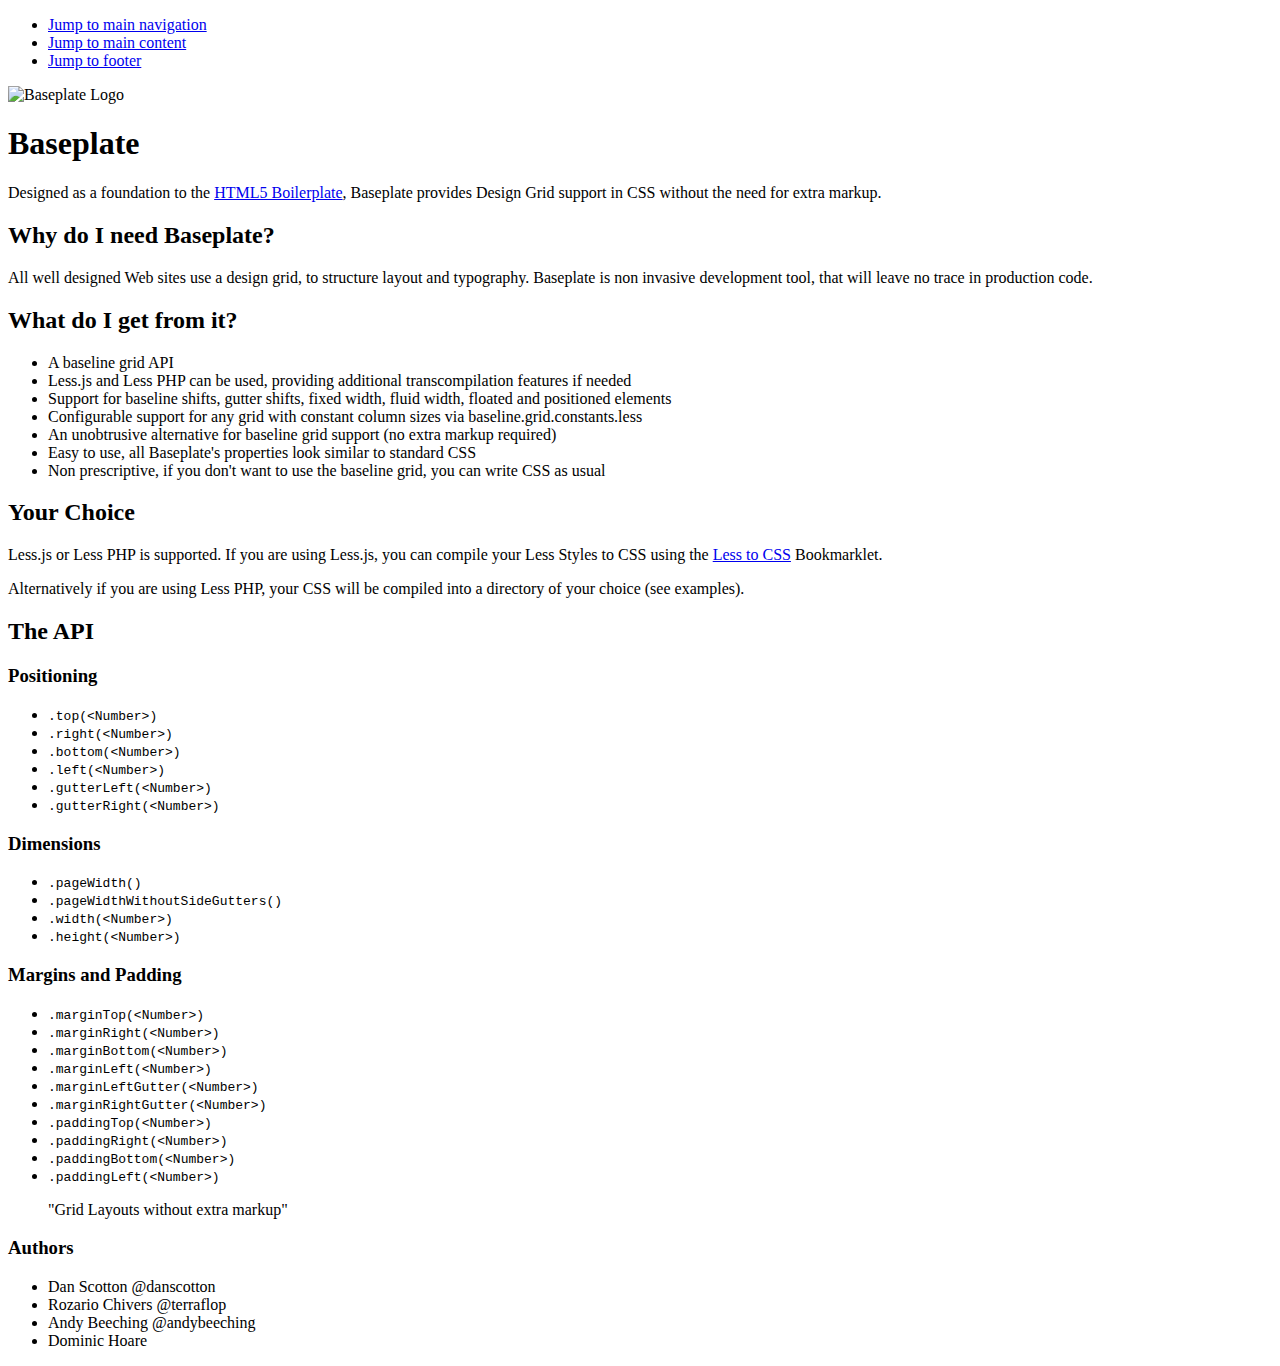
==== index.html @ 104b901a "typo corrections" ====
<!doctype html> 
<!--[if IEMobile]> <html class="no-js ie-mobile" lang="en"> <![endif]--> 
<!--[if (lt IE 7)&!(IEMobile) ]> <html class="no-js ie6" lang="en"> <![endif]--> 
<!--[if (IE 7)&!(IEMobile) ]> <html class="no-js ie7" lang="en"> <![endif]--> 
<!--[if (IE 8)&!(IEMobile) ]> <html class="no-js ie8" lang="en"> <![endif]--> 
<!--[if (gte IE 9)|!(IE)]><!--> <html class="no-js" lang="en"> <!--<![endif]--> 
<head> 
	<title>Baseplate</title> 
	
	<meta charset="utf-8" /> 
    <meta http-equiv="X-UA-Compatible" content="IE=edge,chrome=1" />  
    <meta name="description" content="CSS HTML And Structured Scripts In Standards" /> 
    <meta name="author" content="Rozario Chivers" /> 

    <link rel="stylesheet" href="css/site.css" /> 
    <link rel="stylesheet" href="dev/css/debug.css" /> 

    <!-- Less CSS: for development only, should not be used on production --> 
    <!--  --> 
    <link rel="stylesheet/less" type="text/css" href="dev/less/templates/layouts/layouts.less" />
    <link rel="stylesheet/less" type="text/css" href="dev/less/templates/components/components.less" />
    <link rel="stylesheet/less" type="text/css" href="dev/less/templates/pages/pages.less" />
     
     
    <script src="dev/less/less.js"></script>
    <script> less.env = "development"; less.watch(); </script>
   
  	<!-- Compiled Less CSS 
	<link rel="stylesheet" type="text/css" href="css/templates/layouts/layouts.css" /> 
	<link rel="stylesheet" type="text/css" href="css/templates/components/components.css" />
    <link rel="stylesheet" type="text/css" href="css/templates/pages/pages.css" />
    -->
</head> 
 
<body class="debug-grid"> 
		
<!-- begin Component: Accessibility links --> 
<div id="skiplinks" data-component-name="skip-links"> 
	<ul> 
		<li><a href="#header">Jump to main navigation</a></li> 
		<li><a href="#main">Jump to main content</a></li> 
		<li><a href="#footer">Jump to footer</a></li> 
	</ul> 
</div> 
<!-- end Component accessibility links -->	
	<!-- layout --> 
	<div id="wrapper"><!-- wrapper used to provide extra stylistic hooks --> 
	<!-- contextual CSS (Class names must remain in the correct order)
		en-gb : language (e.g. en-us)
		chassis site name (e.g. baseplate)
		pg-home : page name (e.g. pg-home)
		home : section (e.g. home, registration, search)
		cat-1 : category context (category name agnostic to cater for category changes)
		cat-1-2 : sub category context (category name agnostic to cater for category changes)
		cms-seasonal : seasonal skin (allows overriding of all layout components e.g. Christmas and Summer styles for Header)
	--> 
	<div id="container" class="en-gb chassis home pg-home cat-1 cat-1-2 cms-seasonal"><!-- to allow for customised seasonal layouts --> 
 
		<div id="main" class="layout-3-column"><!-- components: source order important for layout, order can be changed to cater for new layout requirements --> 
			<div id="content-subnav" class="aside">
				<!-- side navigation -->
			    
			    <img src="img/baseplate-logo.png" class="logo" alt="Baseplate Logo" />
			    
			    
			</div><!-- id="content-subnav" -->
						
			<div id="content" role="main">
				<!-- main content -->
				<h1>Baseplate</h1>
				<p>
				    Designed as a foundation to the <a href="http://html5boilerplate.com/">HTML5 Boilerplate</a>, Baseplate provides Design Grid support in CSS without the need for extra markup.
				</p>
                <h2>Why do I need Baseplate?</h2>
                <p>
                    All well designed Web sites use a design grid, to structure layout and typography. Baseplate is non invasive development tool, that will leave no trace in production code.  
                </p>    
                    
                <h2>What do I get from it?</h2>
                
                <ul>
                    <li>A baseline grid API</li>
                    <li>Less.js and Less PHP can be used, providing additional transcompilation features if needed</li> 
                    <li>Support for baseline shifts, gutter shifts, fixed width, fluid width, floated and positioned elements</li> 
                    <li>Configurable support for any grid with constant column sizes via baseline.grid.constants.less</li>
                    <li>An unobtrusive alternative for baseline grid support (no extra markup required)</li>
                    <li>Easy to use, all Baseplate&#39;s properties look similar to standard CSS</li>
                    <li>Non prescriptive, if you don&#39;t want to use the baseline grid, you can write CSS as usual</li>
                </ul>    
    			
				<h2>Your Choice</h2>
			    <p>
			       Less.js or Less PHP is supported. If you are using Less.js, you can compile your Less Styles to CSS using the <a href="javascript: (function($, doc) {var o = document.createElement('script');o.type = 'text/javascript';o.src = 'dev/less/lesstocss.js';document.body.appendChild(o) })(jQuery, document)">Less to CSS</a> Bookmarklet.  
			    </p>
			    <p>  
			       Alternatively if you are using Less PHP, your CSS will be compiled into a directory of your choice (see examples). 
			    </p>
			</div><!-- id="content" -->
			
			<div id="content-related" class="aside" role="complementary">	
    			<h2>The API</h2>
    			
    			<h3>Positioning</h3>
    			<ul class="theapi">
        		    <li><code>.top(<span>&lt;Number&gt;</span>)</code></li>
                	<li><code>.right(<span>&lt;Number&gt;</span>)</code></li>
                	<li><code>.bottom(<span>&lt;Number&gt;</span>)</code></li>
                	<li><code>.left(<span>&lt;Number&gt;</span>)</code></li>
                	<li><code>.gutterLeft(<span>&lt;Number&gt;</span>)</code></li>
                	<li><code>.gutterRight(<span>&lt;Number&gt;</span>)</code></li>		    
    			</ul>
    			
    			<h3>Dimensions</h3>
    			<ul class="theapi">
                    <li><code>.pageWidth()</code></li>
                    <li><code>.pageWidthWithoutSideGutters()</code></li>
                    <li><code>.width(<span>&lt;Number&gt;</span>)</code></li>
                  	<li><code>.height<span>(&lt;Number&gt;</span>)</code></li>		    
    			</ul>
		
		    	<h3>Margins and Padding</h3>
    			<ul class="theapi">
                  	<li><code>.marginTop(<span>&lt;Number&gt;</span>)</code></li>
                	<li><code>.marginRight(<span>&lt;Number&gt;</span>)</code></li>
                	<li><code>.marginBottom(<span>&lt;Number&gt;</span>)</code></li>
                	<li><code>.marginLeft(<span>&lt;Number&gt;</span>)</code></li>
                	<li><code>.marginLeftGutter(<span>&lt;Number&gt;</span>)</code></li>
                	<li><code>.marginRightGutter(<span>&lt;Number&gt;</span>)</code></li>
                	<li><code>.paddingTop(<span>&lt;Number&gt;</span>)</code></li>
                	<li><code>.paddingRight(<span>&lt;Number&gt;</span>)</code></li>
                	<li><code>.paddingBottom(<span>&lt;Number&gt;</span>)</code></li>
                	<li><code>.paddingLeft(<span>&lt;Number&gt;</span>)</code></li>		    
    			</ul>
		
			</div><!-- id="content-related" -->
 
		</div><!-- id="main" --> 
		
		<div id="header" role="banner"> 
				
			<blockquote>
			    <p>&quot;Grid Layouts without extra markup&quot;</p>
			</blockquote>
				
		</div><!-- id="header" --> 
		
		<div id="footer"> 
		    <h3>Authors</h3> 
            <ul>
                <li>Dan Scotton @danscotton</li>
                <li>Rozario Chivers @terraflop</li>
                <li>Andy Beeching @andybeeching</li>
                <li>Dominic Hoare</li>
		    </ul>
		</div><!-- id="footer" -->
 
	</div><!-- id="container" --> 
	
</div><!-- id="wrapper" --> 

<script src="//ajax.googleapis.com/ajax/libs/jquery/1.5.1/jquery.js"></script>
<script>window.jQuery || document.write('<script src="js/lib/jquery-min.js">\x3C/script>')</script>
</body> 
</html>
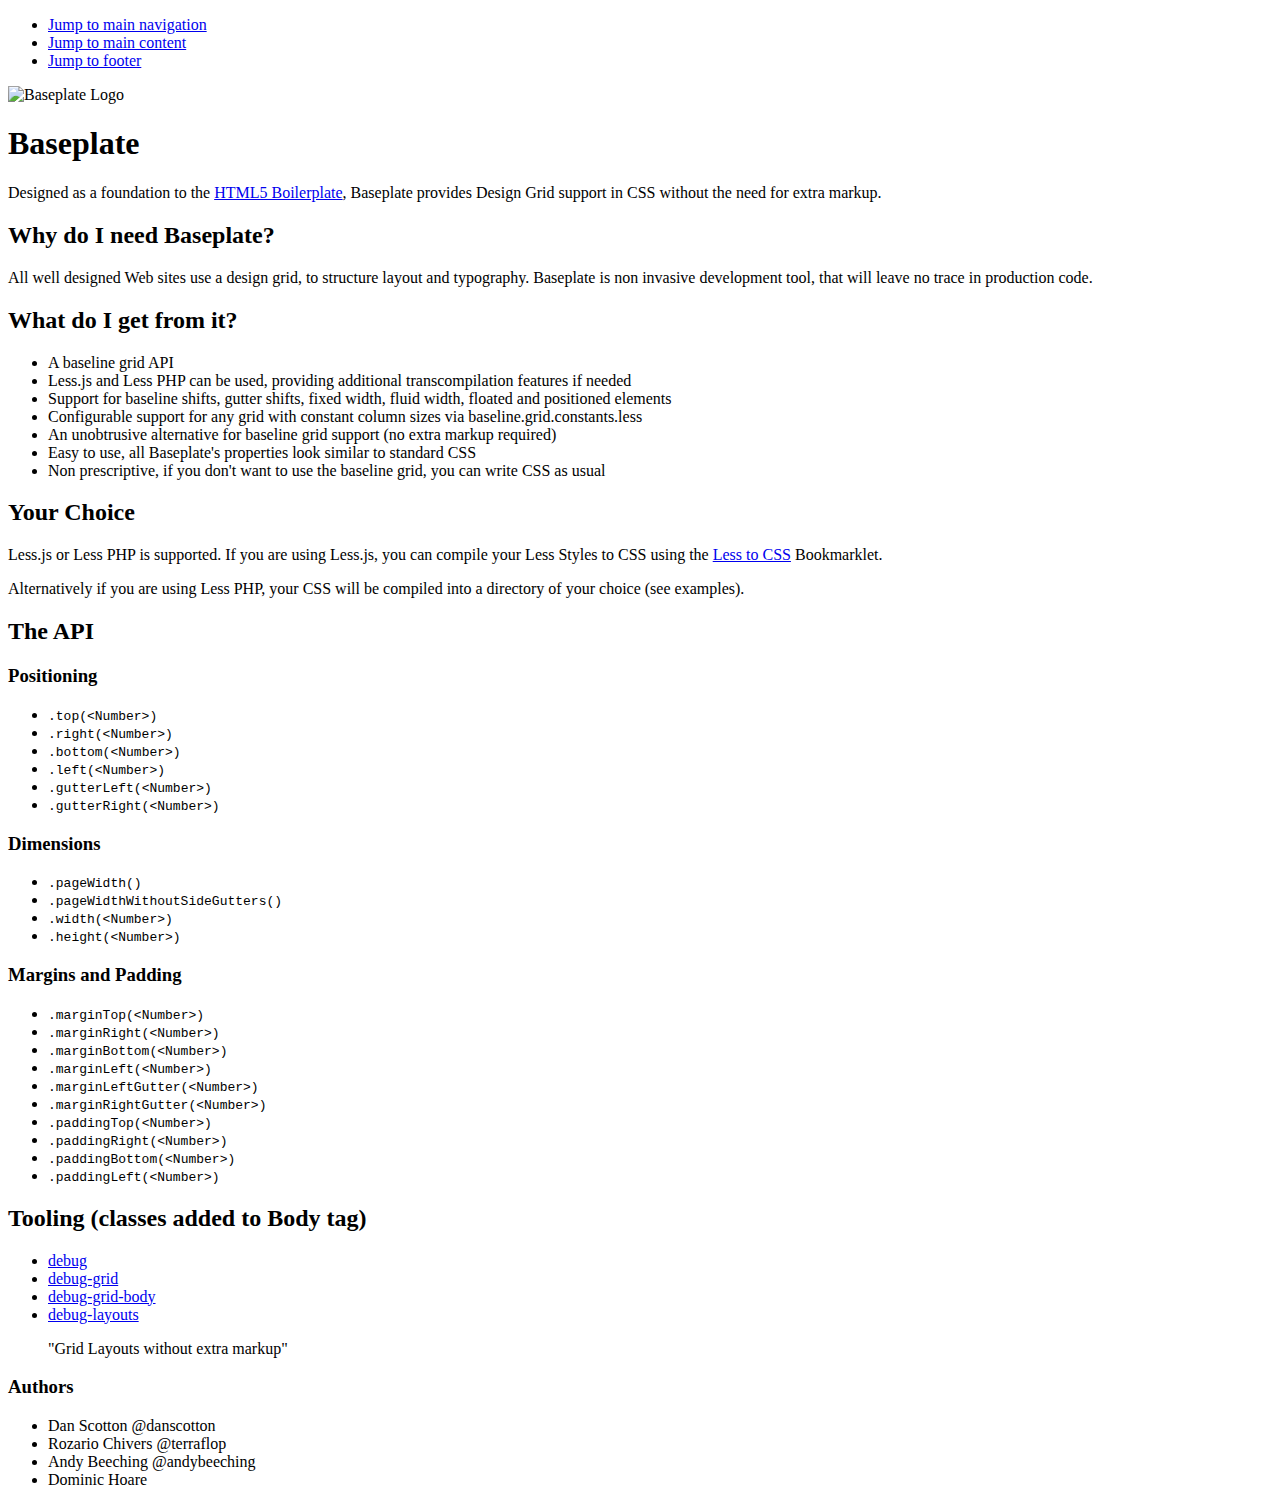
==== commit 1f0e07d8: "added debug CSS switcher" ====
--- a/index.html
+++ b/index.html
@@ -131,7 +131,15 @@
                 	<li><code>.paddingBottom(<span>&lt;Number&gt;</span>)</code></li>
                 	<li><code>.paddingLeft(<span>&lt;Number&gt;</span>)</code></li>		    
     			</ul>
-		
+    			
+    			<h2>Tooling (classes added to Body tag)</h2>
+    			<ul class="tooling">
+    			    <li><a href="#" id="debug">debug</a></li>
+                  	<li><a href="#" id="debug-grid">debug-grid</a></li>
+                  	<li><a href="#" id="debug-grid-body">debug-grid-body</a></li>
+                  	<li><a href="#" id="debug-layouts">debug-layouts</a></li>
+                </ul>  	
+    	
 			</div><!-- id="content-related" -->
  
 		</div><!-- id="main" --> 
@@ -160,5 +168,6 @@
 
 <script src="//ajax.googleapis.com/ajax/libs/jquery/1.5.1/jquery.js"></script>
 <script>window.jQuery || document.write('<script src="js/lib/jquery-min.js">\x3C/script>')</script>
+<script src="dev/js/tooling.js"></script>
 </body> 
 </html>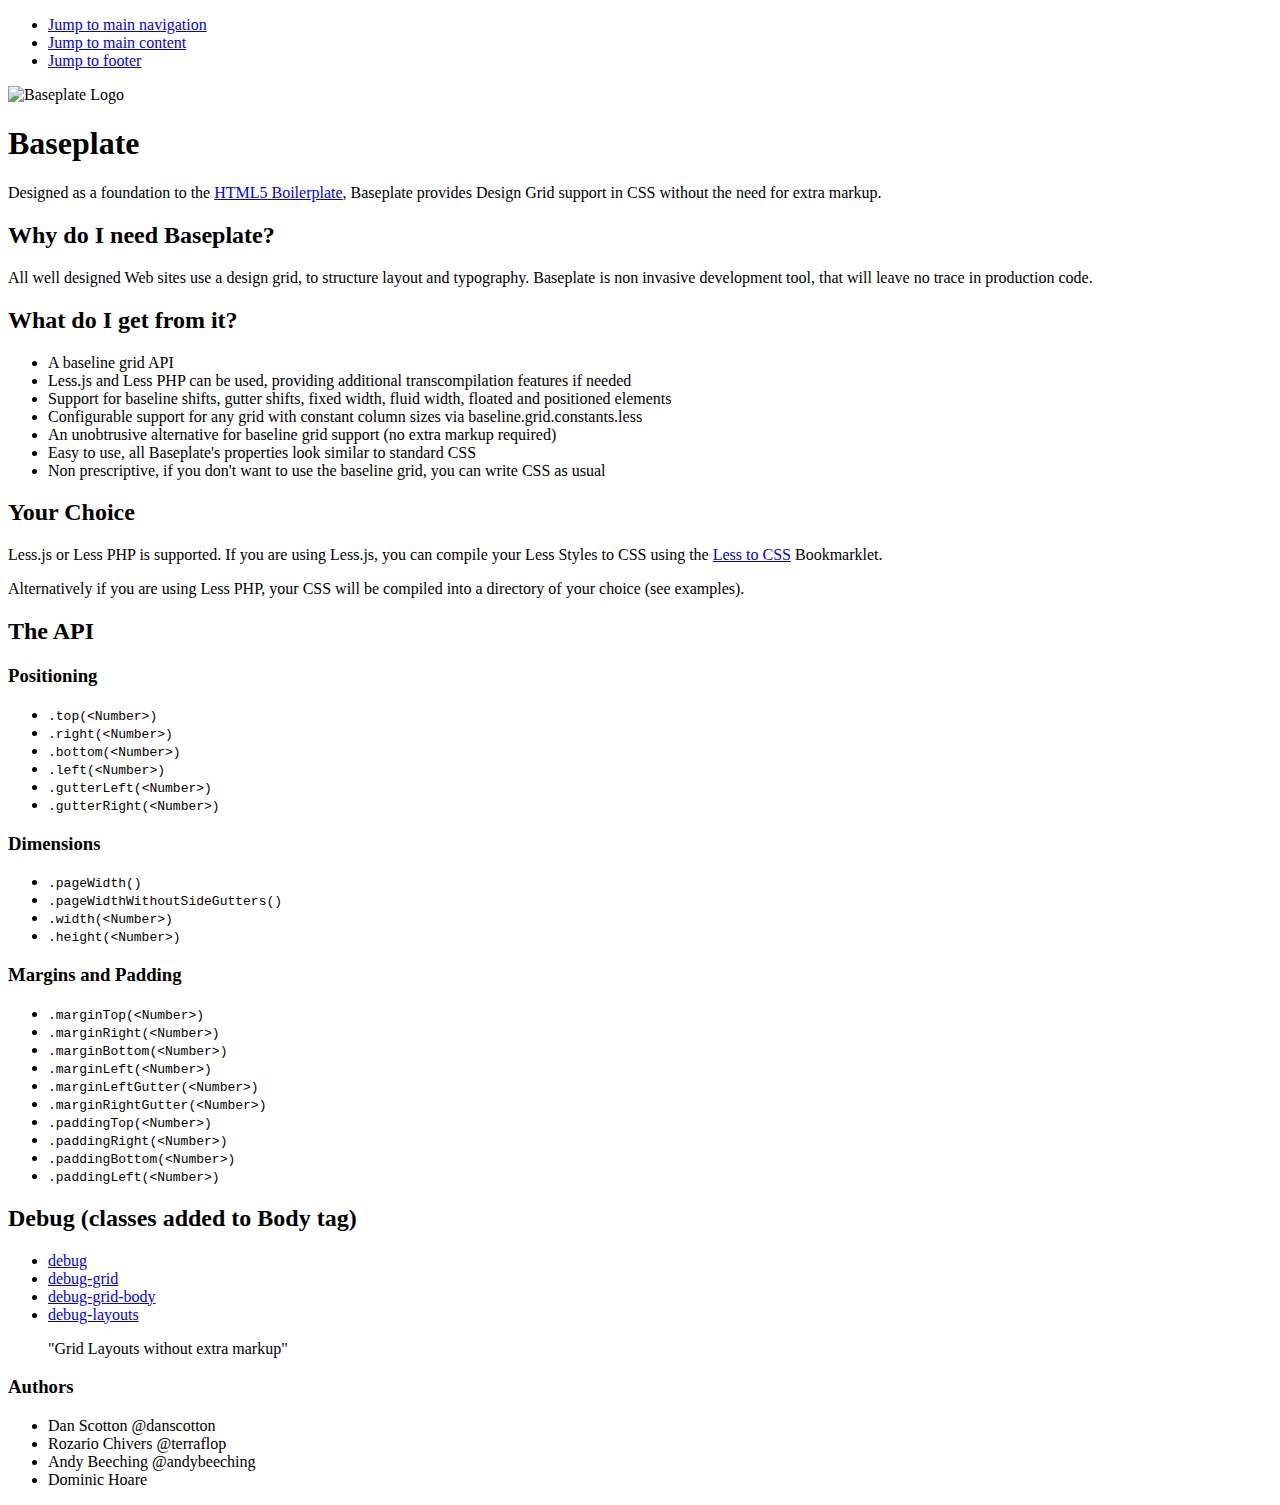
==== commit ae26d3a6: "removed default debug class" ====
--- a/index.html
+++ b/index.html
@@ -32,7 +32,7 @@
     -->
 </head> 
  
-<body class="debug-grid"> 
+<body> 
 		
 <!-- begin Component: Accessibility links --> 
 <div id="skiplinks" data-component-name="skip-links"> 
@@ -132,7 +132,7 @@
                 	<li><code>.paddingLeft(<span>&lt;Number&gt;</span>)</code></li>		    
     			</ul>
     			
-    			<h2>Tooling (classes added to Body tag)</h2>
+    			<h2>Debug (classes added to Body tag)</h2>
     			<ul class="tooling">
     			    <li><a href="#" id="debug">debug</a></li>
                   	<li><a href="#" id="debug-grid">debug-grid</a></li>
@@ -168,6 +168,6 @@
 
 <script src="//ajax.googleapis.com/ajax/libs/jquery/1.5.1/jquery.js"></script>
 <script>window.jQuery || document.write('<script src="js/lib/jquery-min.js">\x3C/script>')</script>
-<script src="dev/js/tooling.js"></script>
+<script src="dev/js/debug.js"></script>
 </body> 
 </html>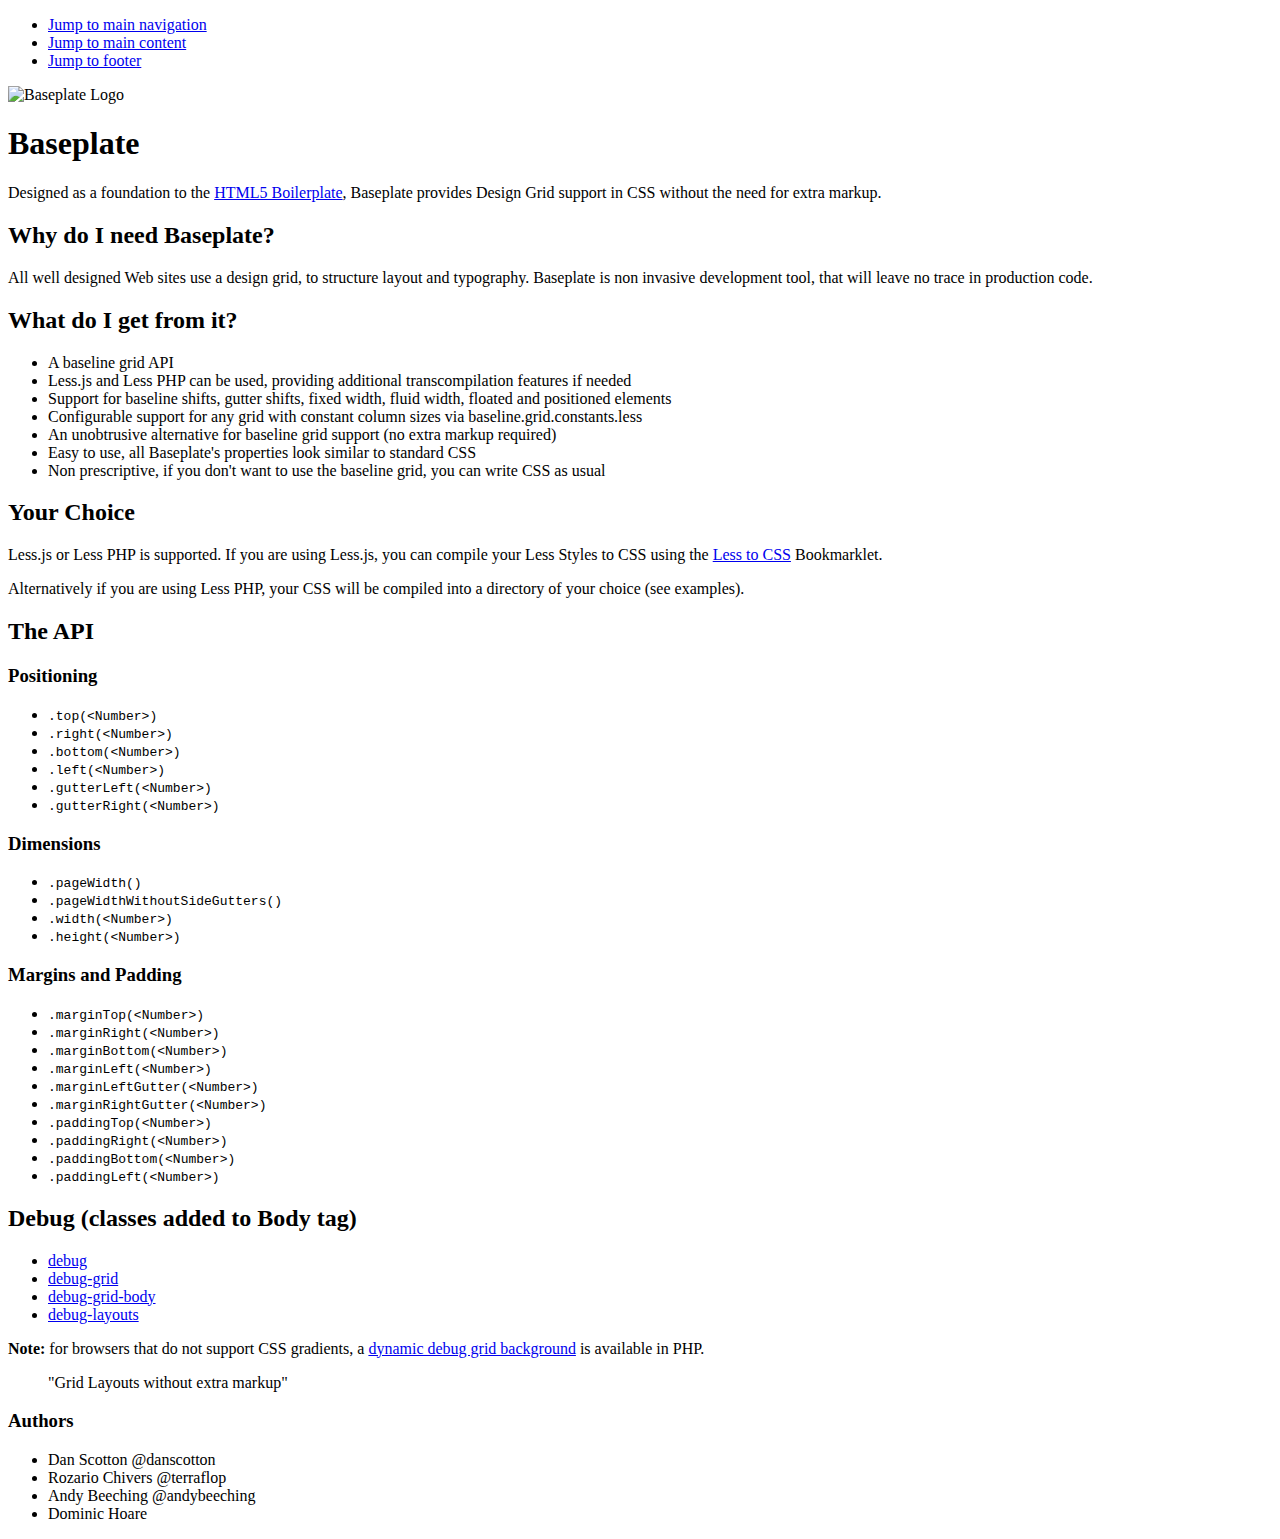
==== commit 4b287769: "updated PHP grid background support" ====
--- a/index.html
+++ b/index.html
@@ -138,7 +138,8 @@
                   	<li><a href="#" id="debug-grid">debug-grid</a></li>
                   	<li><a href="#" id="debug-grid-body">debug-grid-body</a></li>
                   	<li><a href="#" id="debug-layouts">debug-layouts</a></li>
-                </ul>  	
+                </ul>
+                <strong>Note:</strong> for browsers that do not support CSS gradients, a <a href="dev/css/creategrid.php">dynamic debug grid background</a> is available in PHP.  	
     	
 			</div><!-- id="content-related" -->
  
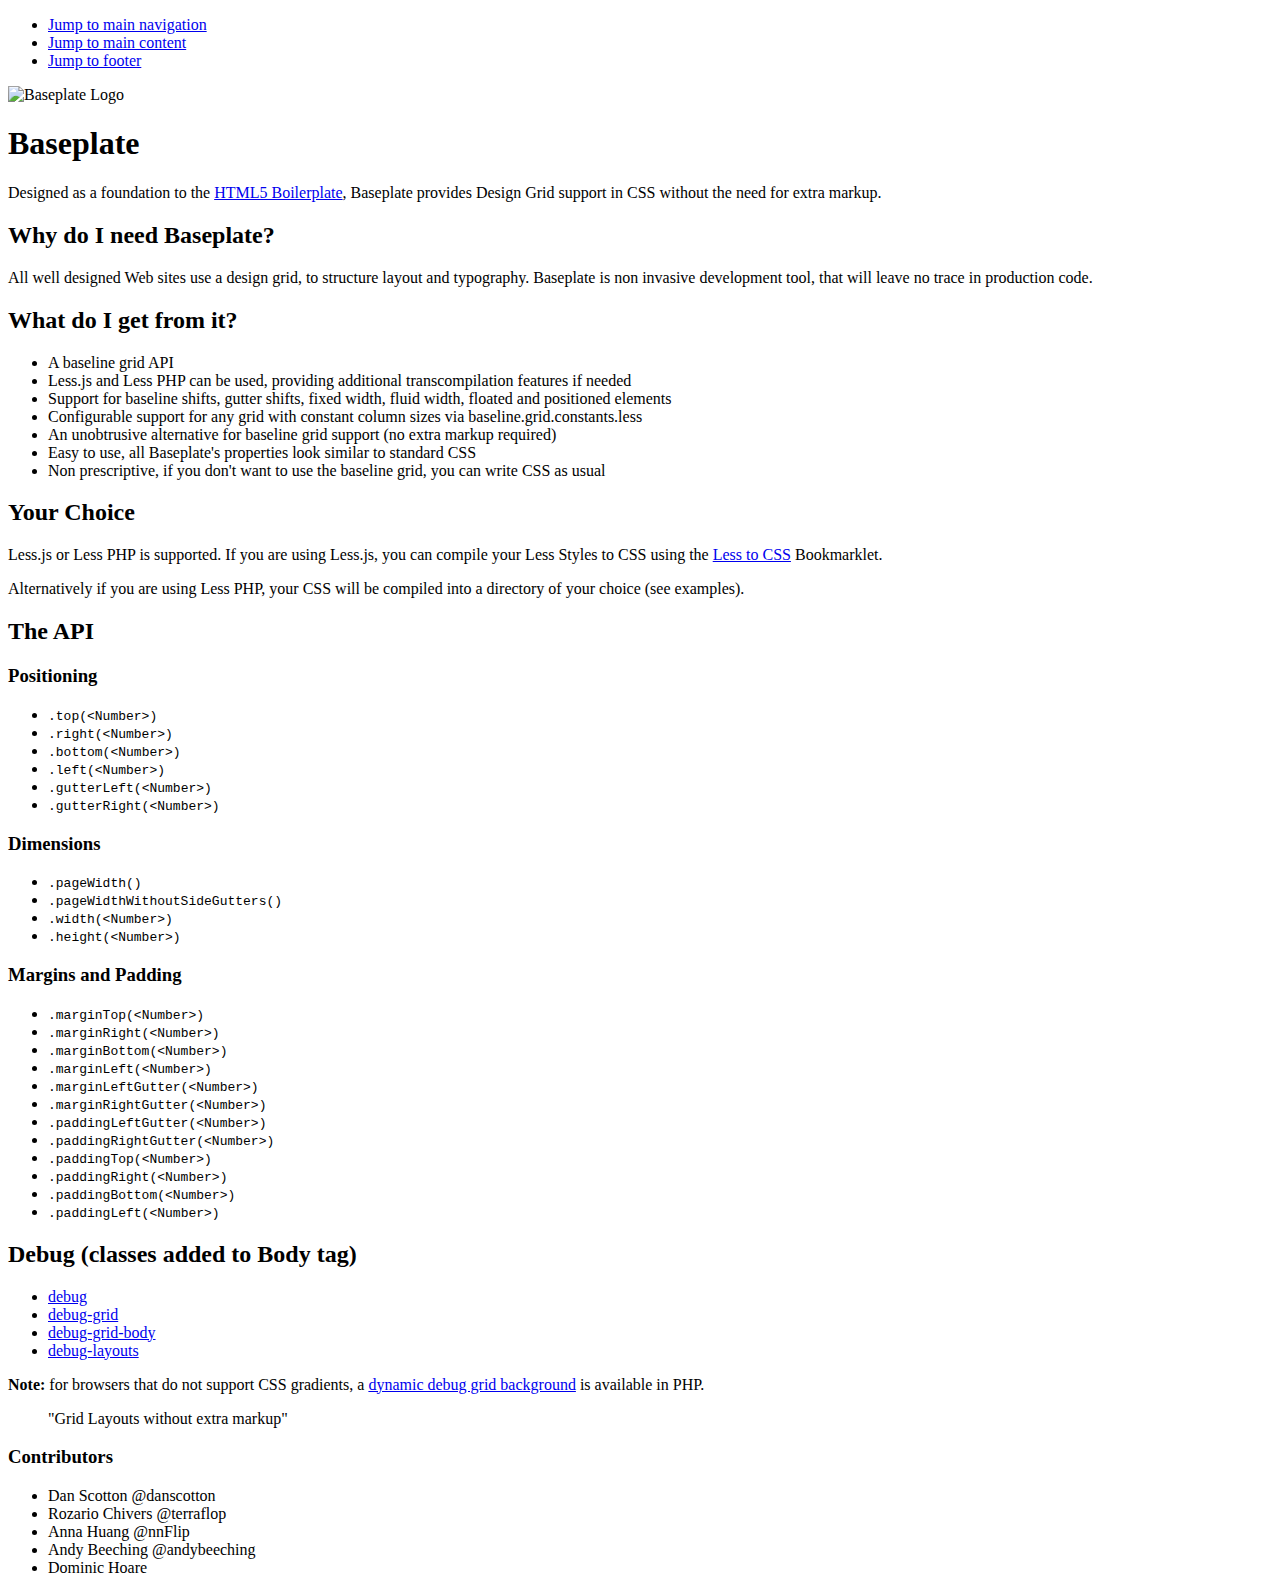
==== commit f218ec42: "corrected baseline grid API and updated Bookmarklet" ====
--- a/index.html
+++ b/index.html
@@ -126,6 +126,8 @@
                 	<li><code>.marginLeft(<span>&lt;Number&gt;</span>)</code></li>
                 	<li><code>.marginLeftGutter(<span>&lt;Number&gt;</span>)</code></li>
                 	<li><code>.marginRightGutter(<span>&lt;Number&gt;</span>)</code></li>
+                	<li><code>.paddingLeftGutter(<span>&lt;Number&gt;</span>)</code></li>
+                	<li><code>.paddingRightGutter(<span>&lt;Number&gt;</span>)</code></li>
                 	<li><code>.paddingTop(<span>&lt;Number&gt;</span>)</code></li>
                 	<li><code>.paddingRight(<span>&lt;Number&gt;</span>)</code></li>
                 	<li><code>.paddingBottom(<span>&lt;Number&gt;</span>)</code></li>
@@ -154,10 +156,11 @@
 		</div><!-- id="header" --> 
 		
 		<div id="footer"> 
-		    <h3>Authors</h3> 
+		    <h3>Contributors</h3> 
             <ul>
                 <li>Dan Scotton @danscotton</li>
                 <li>Rozario Chivers @terraflop</li>
+                <li>Anna Huang @nnFlip</li>
                 <li>Andy Beeching @andybeeching</li>
                 <li>Dominic Hoare</li>
 		    </ul>
